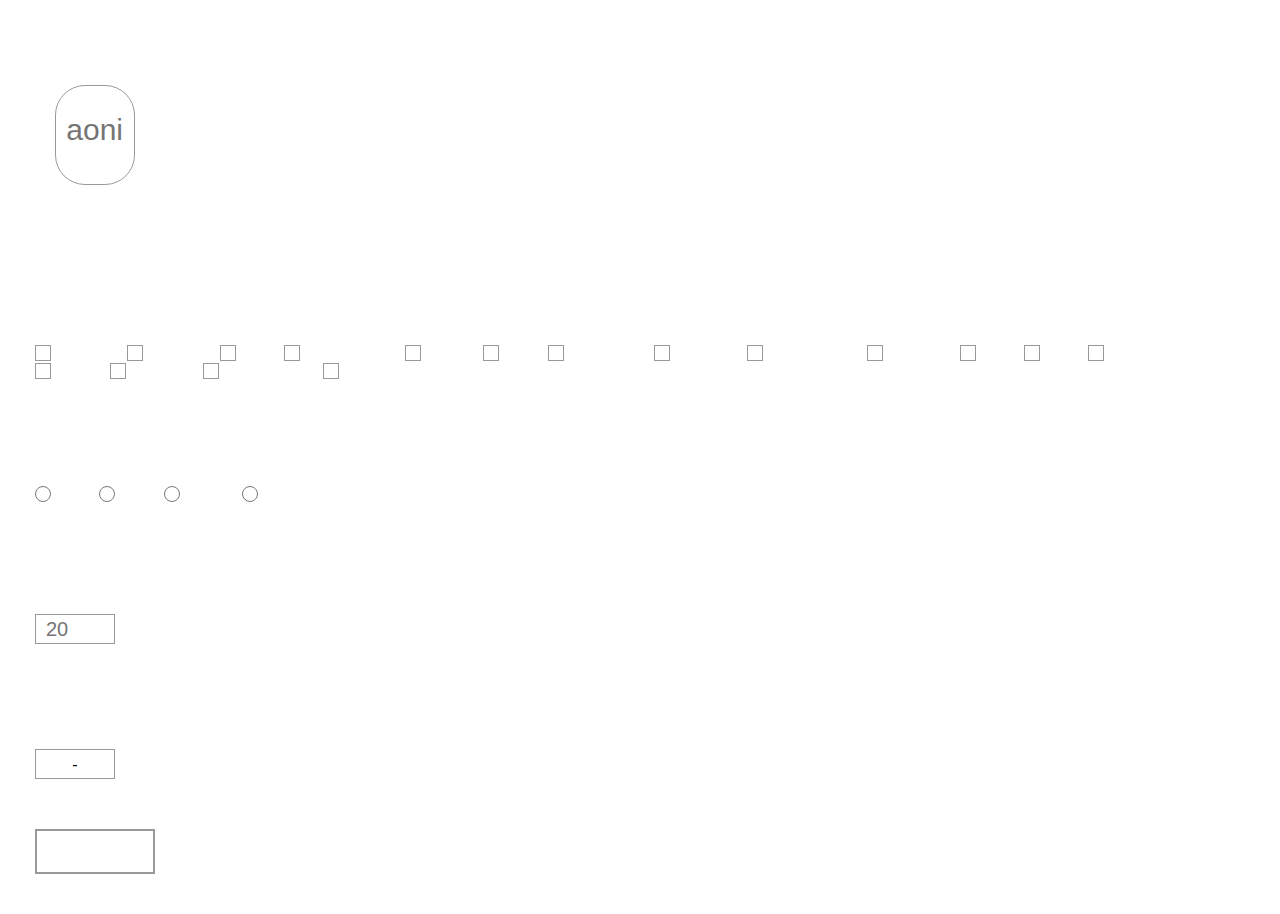
==== index.html @ 16d775b9 "testA" ====
<!DOCTYPE html>
<html>

<head>
	<meta charset="UTF-8" />
	<meta name="viewport" content="width=device-width, initial-scale=1.0" />
	<meta http-equiv="X-UA-Compatible" content="ie=edge" />
	<link rel="stylesheet" href="style.css" />
	<title>クリエイター登録</title>
</head>

<body text="White">
	<!-- 画像提出form -->
	<div id="forms">
		<form class="item__contet" id="form"
			action="https://script.google.com/macros/s/AKfycbwlrCYbHKGyHQsogHEjHKd1Z4Wr1yRNMvpSIsrv6L2UVwVvDoSY5TIZ1z4NkcLdX6YW/exec"
			method="POST">
			<div class="item__box" id="tiktokid">
				<label for="tiktokid">
					<h4 class="item__title">TikTokID</h4>
				</label>
				<div><input class="item__contet_tiktokid" name="tiktokid" id="tiktokid" type="text" placeholder="aoni3150" required> </div>
			</div>
			<div class="item__box" id="genre">
				<h4 class="item__title">投稿ジャンル</h4>
				<p>TikTokで投稿している動画のジャンルを<strong>１つ</strong>お答えください。</p>
				<br>
				<span>
					<input type="checkbox" id="カップル" value="カップル" name="genre">
					<label for="カップル">カップル</label>
				</span>
				<span>
					<input type="checkbox" id="エンタメ" value="エンタメ" name="genre">
					<label for="エンタメ">エンタメ</label>
				</span>
				<span>
					<input type="checkbox" id="料理" value="料理" name="genre">
					<label for="料理">料理</label>
				</span>
				<span>
					<input type="checkbox" id="ファッション" value="ファッション" name="genre">
					<label for="ファッション">ファッション</label>
				</span>
				<span>
					<input type="checkbox" id="ペット" value="ペット" name="genre">
					<label for="ペット">ペット</label>
				</span>
				<span>
					<input type="checkbox" id="美容" value="美容" name="genre">
					<label for="美容">美容</label>
				</span>
				<span>
					<input type="checkbox" id="ファミリー" value="ファミリー" name="genre">
					<label for="ファミリー">ファミリー</label>
				</span>
				<span>
					<input type="checkbox" id="スポーツ" value="スポーツ" name="genre">
					<label for="スポーツ">スポーツ</label>
				</span>
				<span>
					<input type="checkbox" id="アニメ・漫画" value="アニメ・漫画" name="genre">
					<label for="アニメ・漫画">アニメ・漫画</label>
				</span>
				<span>
					<input type="checkbox" id="イラスト" value="イラスト" name="genre">
					<label for="イラスト">イラスト</label>
				</span>
				<span>
					<input type="checkbox" id="旅行" value="旅行" name="genre">
					<label for="旅行">旅行</label>
				</span>
				<span>
					<input type="checkbox" id="音楽" value="音楽" name="genre">
					<label for="音楽">音楽</label>
				</span>
				<span>
					<input type="checkbox" id="フィットネス" value="フィットネス" name="genre">
					<label for="フィットネス">フィットネス</label>
				</span>
				<span>
					<input type="checkbox" id="VLOG" value="VLOG" name="genre">
					<label for="VLOG">VLOG</label>
				</span>
				<span>
					<input type="checkbox" id="ビジネス" value="ビジネス" name="genre">
					<label for="ビジネス">ビジネス</label>
				</span>
				<span>
					<input type="checkbox" id="ライフハック" value="ライフハック" name="genre">
					<label for="ライフハック">ライフハック</label>
				</span>
				<span>
					<input type="checkbox" id="グルメ" value="グルメ" name="genre">
					<label for="グルメ">グルメ</label>
				</span>
				<script>
					const checkMax = 1;
					const checkBoxes = document.getElementsByName('genre');

					function checkCount(target) {
						let checkCount = 0;
						checkBoxes.forEach(checkBox => {
							if (checkBox.checked) {
								checkCount++;
							}
						});
						if (checkCount > checkMax) {
							target.checked = false;
						}
					}

					checkBoxes.forEach(checkBox => {
						checkBox.addEventListener('change', () => {
							checkCount(checkBox);
						})
					});
				</script>
			</div>
			<div class="item__box" id="sex">
				<h4 class="item__title">性別</h4>
				<div class="item__contet">
					<input type="radio" id="inq1" name="sex" value="男性">
					<label for="inq1">男性</label>
					<input type="radio" id="inq2" name="sex" value="女性">
					<label for="inq2">女性</label>
					<input type="radio" id="inq3" name="sex" value="その他">
					<label for="inq3">その他</label>
					<input type="radio" id="inq4" name="sex" value="回答しない">
					<label for="inq4">回答しない</label>
				</div>
			</div>
			<div class="item__box" id="age">
				<label for="age">
					<h4 class="item__title">年齢</h4>
				</label>
				<input class="item__contet" name="age" id="age" type="number" placeholder="20" min="0" max="150"
					required><span>
					歳</span>
			</div>
			<div class="item__box" id="residence">
				<label for="residence_">
					<h4 class="item__title">居住地（都道府県）</h4>
				</label>
				<select name="residence" id="residence_" placeholder="選択してください">
					<option value="">-</option>
					<option value="北海道">北海道</option>
					<option value="青森県">青森県</option>
					<option value="岩手県">岩手県</option>
					<option value="宮城県">宮城県</option>
					<option value="秋田県">秋田県</option>
					<option value="山形県">山形県</option>
					<option value="福島県">福島県</option>
					<option value="茨城県">茨城県</option>
					<option value="栃木県">栃木県</option>
					<option value="群馬県">群馬県</option>
					<option value="埼玉県">埼玉県</option>
					<option value="千葉県">千葉県</option>
					<option value="東京都">東京都</option>
					<option value="神奈川県">神奈川県</option>
					<option value="新潟県">新潟県</option>
					<option value="富山県">富山県</option>
					<option value="石川県">石川県</option>
					<option value="福井県">福井県</option>
					<option value="山梨県">山梨県</option>
					<option value="長野県">長野県</option>
					<option value="岐阜県">岐阜県</option>
					<option value="静岡県">静岡県</option>
					<option value="愛知県">愛知県</option>
					<option value="三重県">三重県</option>
					<option value="滋賀県">滋賀県</option>
					<option value="京都府">京都府</option>
					<option value="大阪府">大阪府</option>
					<option value="兵庫県">兵庫県</option>
					<option value="奈良県">奈良県</option>
					<option value="和歌山県">和歌山県</option>
					<option value="鳥取県">鳥取県</option>
					<option value="島根県">島根県</option>
					<option value="岡山県">岡山県</option>
					<option value="広島県">広島県</option>
					<option value="山口県">山口県</option>
					<option value="徳島県">徳島県</option>
					<option value="香川県">香川県</option>
					<option value="愛媛県">愛媛県</option>
					<option value="高知県">高知県</option>
					<option value="福岡県">福岡県</option>
					<option value="佐賀県">佐賀県</option>
					<option value="長崎県">長崎県</option>
					<option value="熊本県">熊本県</option>
					<option value="大分県">大分県</option>
					<option value="宮崎県">宮崎県</option>
					<option value="鹿児島県">鹿児島県</option>
					<option value="沖縄県">沖縄県</option>
				</select>
			</div>
			<input type="hidden" id="useridfield" name="useridfield" value="test2">
			<div class="item__box" id="sendbtn">
				<input type="submit" value="Register" id="Register" onclick="click_s()">
				<script>
					const form = document.querySelector('#form');
					function click_s() {
						form.submit();
						window.close();
						form[0].reset();

						return false;
					}
				</script>
			</div>
		</form>
	</div>
	<script charset="utf-8" src="https://static.line-scdn.net/liff/edge/2/sdk.js"></script>
</body>

</html>
---- style.css ----
html,
body {
    font-family: -apple-system, BlinkMacSystemFont, Segoe UI, Roboto, Oxygen, Ubuntu, Cantarell, Fira Sans, Droid Sans, Helvetica Neue, sans-serif;
    padding: 0;
}

body {
    background-image: url("https://solezore.co.jp/wp-content/uploads/2022/03/bg.jpg");
    background-size: cover;
    margin: 30px;
}

.item__contet {
    text-align: left;
}

form {
    margin: 5px;
}

h4 {
    font-size: 20px;
    padding-bottom: 5px;
}

select {
    -webkit-appearance: none;
    /* ベンダープレフィックス(Google Chrome、Safari用) */
    -moz-appearance: none;
    /* ベンダープレフィックス(Firefox用) */
    appearance: none;
    /* 標準のスタイルを無効にする */
}

::-ms-expand {
    /* select要素のデザインを無効にする（IE用） */
    display: none;
}

/**************************************************************
 ****************************TiktokID**************************
 **************************************************************/

#tiktokid>div::before{
	content: "@";
    font-size: 20px;
}

#tiktokid {
    padding-bottom: 20px;
}

.item__contet_tiktokid {
    background: #fff;
    border: 1px solid #999999;
    border-radius: 30px;
    box-sizing: border-box;
    -moz-box-sizing: border-box;
    -webkit-box-sizing: border-box;
    font-size: 30px;
    padding: 10px;
    height: 100px;
    width: 80px;
}

/**************************************************************
 ***************************QRフォーム***************************
 **************************************************************/
/*
#setQR {
    padding-bottom: 20px;
}

#setQR label {
    border: 1px solid #999999;
    box-sizing: border-box;
    -moz-box-sizing: border-box;
    -webkit-box-sizing: border-box;
    text-align: left;
    cursor: pointer;
    display: block;
    font-size: 16px;
    padding: 8px;
    position: relative;
    height: 40px;
    width: 220px;
}

#setQR label::before {
    content: "＋";
    color: #333333;
    font-size: 20px;
    line-height: 1;
    margin-top: -9px;
    right: 10px;
    position: absolute;
    top: 50%;
}

#setQR input[type=file] {
    display: none;
} */

/**************************************************************
 *****************************ジャンル***************************
 **************************************************************/

#genre {
    padding-bottom: 20px;
}

#genre input[type=checkbox] {
    display: none;
    margin: 0;
}

#genre input[type=checkbox]+label {
    cursor: pointer;
    display: inline-block;
    font-size: 14px;
    line-height: 16px;
    margin-right: 8px;
    padding: 0 0 0 24px;
    position: relative;
}

#genre input[type=checkbox]+label::before {
    border: 1px solid #999999;
    box-sizing: border-box;
    -moz-box-sizing: border-box;
    -webkit-box-sizing: border-box;
    content: "";
    display: block;
    margin-top: -9px;
    position: absolute;
    left: 0;
    top: 50%;
    height: 16px;
    width: 16px;
}

#genre input[type=checkbox]:checked+label::after {
    box-sizing: border-box;
    -moz-box-sizing: border-box;
    -webkit-box-sizing: border-box;
    content: "";
    display: block;
    position: absolute;
    top: 50%;
}

#genre input[type=checkbox]:checked+label::after {
    border-bottom: 1px solid #333333;
    border-left: 1px solid #333333;
    left: 3px;
    margin-top: -6px;
    transform: rotate(-45deg);
    -webkit-transform: rotate(-45deg);
    height: 6px;
    width: 10px;
}

/**************************************************************
 ******************************性別*****************************
 **************************************************************/

#sex {
    padding-bottom: 20px;
}

#sex input[type=radio] {
    display: none;
    margin: 0;
}

#sex input[type=radio]+label {
    cursor: pointer;
    display: inline-block;
    font-size: 14px;
    line-height: 18px;
    margin-right: 8px;
    padding: 0 0 0 24px;
    position: relative;
}

#sex input[type=radio]+label::before {
    border: 1px solid #777777;
    border-radius: 50%;
    box-sizing: border-box;
    -moz-box-sizing: border-box;
    -webkit-box-sizing: border-box;
    content: "";
    display: block;
    margin-top: -9px;
    position: absolute;
    left: 0;
    top: 50%;
    height: 16px;
    width: 16px;
}

#sex input[type=radio]:checked+label::after {
    background: #333333;
    border-radius: 50%;
    box-sizing: border-box;
    -moz-box-sizing: border-box;
    -webkit-box-sizing: border-box;
    content: "";
    display: block;
    margin-top: -4px;
    position: absolute;
    left: 4px;
    top: 45%;
    height: 8px;
    width: 8px;
}

/**************************************************************
 ******************************年齢*****************************
 **************************************************************/


#age {
    padding-bottom: 20px;
}

#age label {
    display: block;
    font-size: 16px;
    padding-bottom: 5px;
}

#age input[type=number] {
    background: #fff;
    border: 1px solid #999999;
    border-radius: 0;
    box-sizing: border-box;
    -moz-box-sizing: border-box;
    -webkit-box-sizing: border-box;
    font-size: 20px;
    padding: 10px;
    height: 30px;
    width: 80px;
}

/**************************************************************
 *****************************居住地****************************
 **************************************************************/

#residence {
    padding-bottom: 20px;
    position: relative;
}

#residence select {
    appearance: none;
    -moz-appearance: none;
    -ms-appearance: none;
    -webkit-appearance: none;
    background: #FFFFFF;
    border: 1px solid #999999;
    border-radius: 0;
    box-sizing: border-box;
    -moz-box-sizing: border-box;
    -webkit-box-sizing: border-box;
    cursor: pointer;
    font-size: 16px;
    /* padding: 10px; */
    color: #000;
    position: relative;
    text-align: center;
    height: 30px;
    width: 80px;
}

#residence label {
    position: relative;
}


/**************************************************************
 ***************************送信ボタン***************************
 **************************************************************/

#sendbtn {
    margin-top: 30px;
    margin-bottom: 40px;
}

#sendbtn input[type=submit] {
    appearance: none;
    -webkit-appearance: none;
    background-color: transparent;
    border: 2px solid #999999;
    border-radius: 0;
    color: #FFFFFF;
    cursor: pointer;
    display: block;
    font-size: 20px; 
    padding: 10px;
    text-align: center;
    text-decoration: none;
    transition: 0.2s ease-in-out;
    -o-transition: 0.2s ease-in-out;
    -moz-transition: 0.2s ease-in-out;
    -webkit-transition: 0.2s ease-in-out;
    height: 45px;
    width: 120px;
}

#sendbtn input[type=submit]:hover {
    background-color: #999999;
    color: #FFFFFF;
}
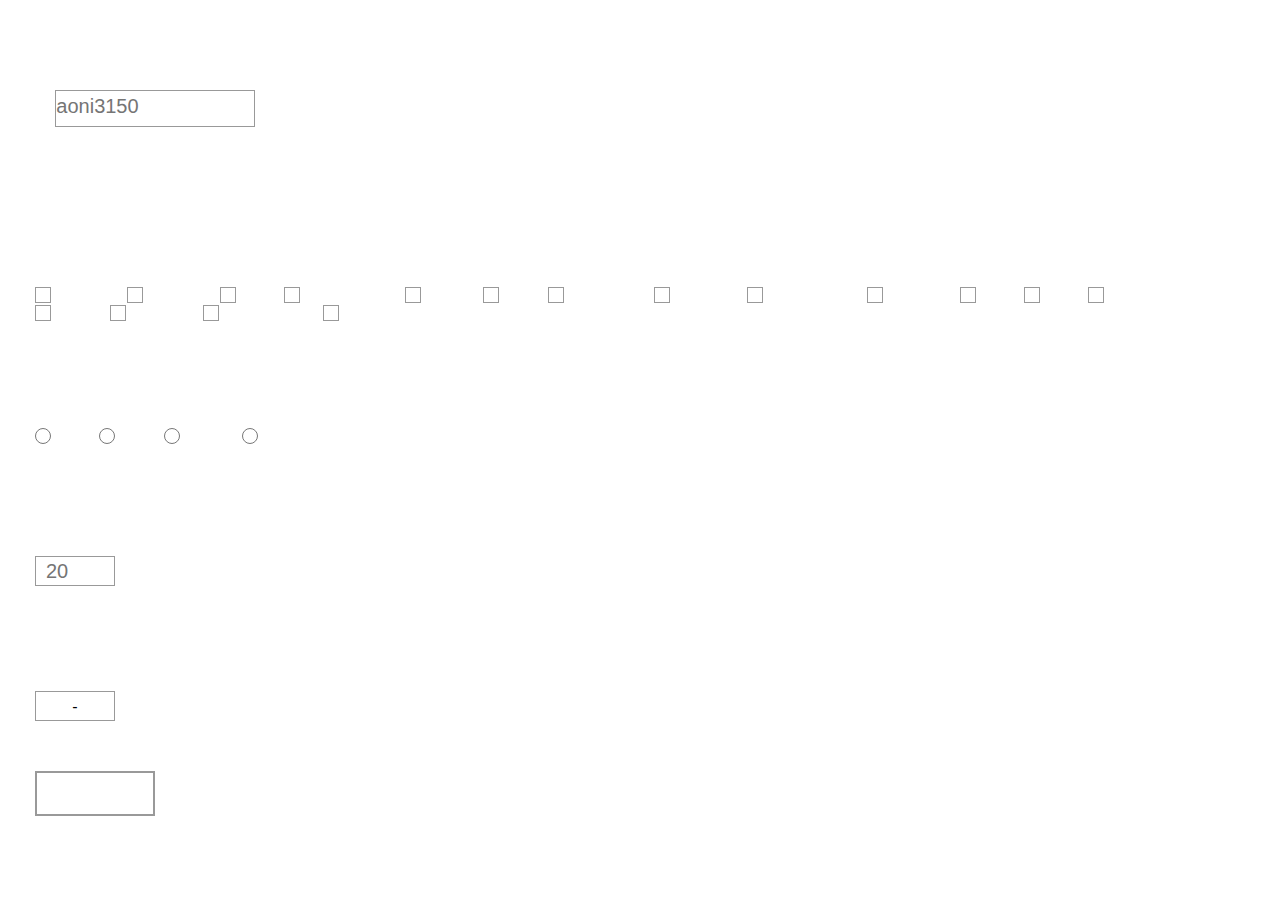
==== commit 4605927f: "testA" ====
--- a/index.html
+++ b/index.html
@@ -19,7 +19,8 @@
 				<label for="tiktokid">
 					<h4 class="item__title">TikTokID</h4>
 				</label>
-				<div><input class="item__contet_tiktokid" name="tiktokid" id="tiktokid" type="text" placeholder="aoni3150" required> </div>
+				<div><input class="item__contet_tiktokid" name="tiktokid" id="tiktokid" type="text"
+						placeholder="aoni3150" required> </div>
 			</div>
 			<div class="item__box" id="genre">
 				<h4 class="item__title">投稿ジャンル</h4>
@@ -196,13 +197,31 @@
 			<div class="item__box" id="sendbtn">
 				<input type="submit" value="Register" id="Register" onclick="click_s()">
 				<script>
+
 					const form = document.querySelector('#form');
 					function click_s() {
+						isCheck();
 						form.submit();
 						window.close();
 						form[0].reset();
 
 						return false;
+					}
+
+					function isCheck() {
+						let arr_checkBoxes = document.getElementsByName("genre");
+						let count = 0;
+						for (let i = 0; i < arr_checkBoxes.length; i++) {
+							if (arr_checkBoxes[i].checked) {
+								count++;
+							}
+						}
+						if (count > 0) {
+							return true;
+						} else {
+							window.alert("ジャンルを1つ以上選択してください。");
+							return false;
+						};
 					}
 				</script>
 			</div>
--- a/style.css
+++ b/style.css
@@ -50,17 +50,24 @@
     padding-bottom: 20px;
 }
 
+#tiktokid label {
+    display: block;
+    font-size: 16px;
+    padding-bottom: 5px;
+}
+
 .item__contet_tiktokid {
     background: #fff;
     border: 1px solid #999999;
-    border-radius: 30px;
-    box-sizing: border-box;
-    -moz-box-sizing: border-box;
-    -webkit-box-sizing: border-box;
-    font-size: 30px;
-    padding: 10px;
-    height: 100px;
-    width: 80px;
+    border-radius: 0px;
+    box-sizing: border-box;
+    -moz-box-sizing: border-box;
+	-webkit-box-sizing: border-box;
+	line-height: 30px;
+	font-size: 20px;
+	padding: 15px 0px 0px 0px;
+    height: 30px;
+    width: 200px;
 }
 
 /**************************************************************
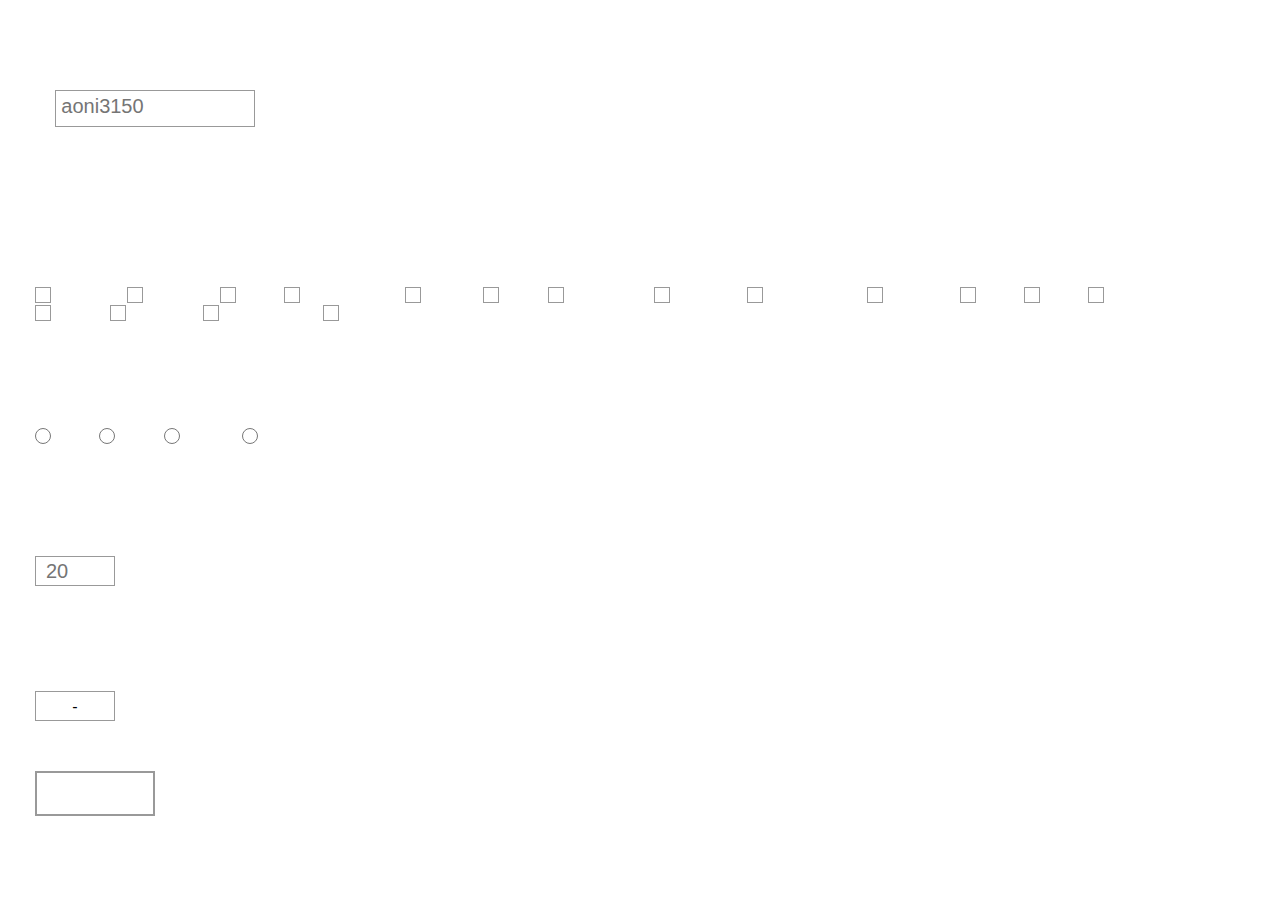
==== commit fb2d5133: "test" ====
--- a/index.html
+++ b/index.html
@@ -13,7 +13,7 @@
 	<!-- 画像提出form -->
 	<div id="forms">
 		<form class="item__contet" id="form"
-			action="https://script.google.com/macros/s/AKfycbwlrCYbHKGyHQsogHEjHKd1Z4Wr1yRNMvpSIsrv6L2UVwVvDoSY5TIZ1z4NkcLdX6YW/exec"
+			action="https://script.google.com/macros/s/AKfycbxXzogO6qMNCIs4-NQNmxlSeo5dpekiQFqP2N5hXFNgzK7NGCRhTzPJzJBbWRmIC4U3/exec"
 			method="POST">
 			<div class="item__box" id="tiktokid">
 				<label for="tiktokid">
@@ -194,21 +194,14 @@
 				</select>
 			</div>
 			<input type="hidden" id="useridfield" name="useridfield" value="test2">
+			<input type="hidden" id="displayName" name="displayName" value="test2">
 			<div class="item__box" id="sendbtn">
 				<input type="submit" value="Register" id="Register" onclick="click_s()">
 				<script>
 
 					const form = document.querySelector('#form');
+
 					function click_s() {
-						isCheck();
-						form.submit();
-						window.close();
-						form[0].reset();
-
-						return false;
-					}
-
-					function isCheck() {
 						let arr_checkBoxes = document.getElementsByName("genre");
 						let count = 0;
 						for (let i = 0; i < arr_checkBoxes.length; i++) {
@@ -217,7 +210,9 @@
 							}
 						}
 						if (count > 0) {
-							return true;
+							form.submit();
+							window.close();
+							form[0].reset();
 						} else {
 							window.alert("ジャンルを1つ以上選択してください。");
 							return false;
--- a/style.css
+++ b/style.css
@@ -65,7 +65,7 @@
 	-webkit-box-sizing: border-box;
 	line-height: 30px;
 	font-size: 20px;
-	padding: 15px 0px 0px 0px;
+	padding: 15px 0px 0px 5px;
     height: 30px;
     width: 200px;
 }
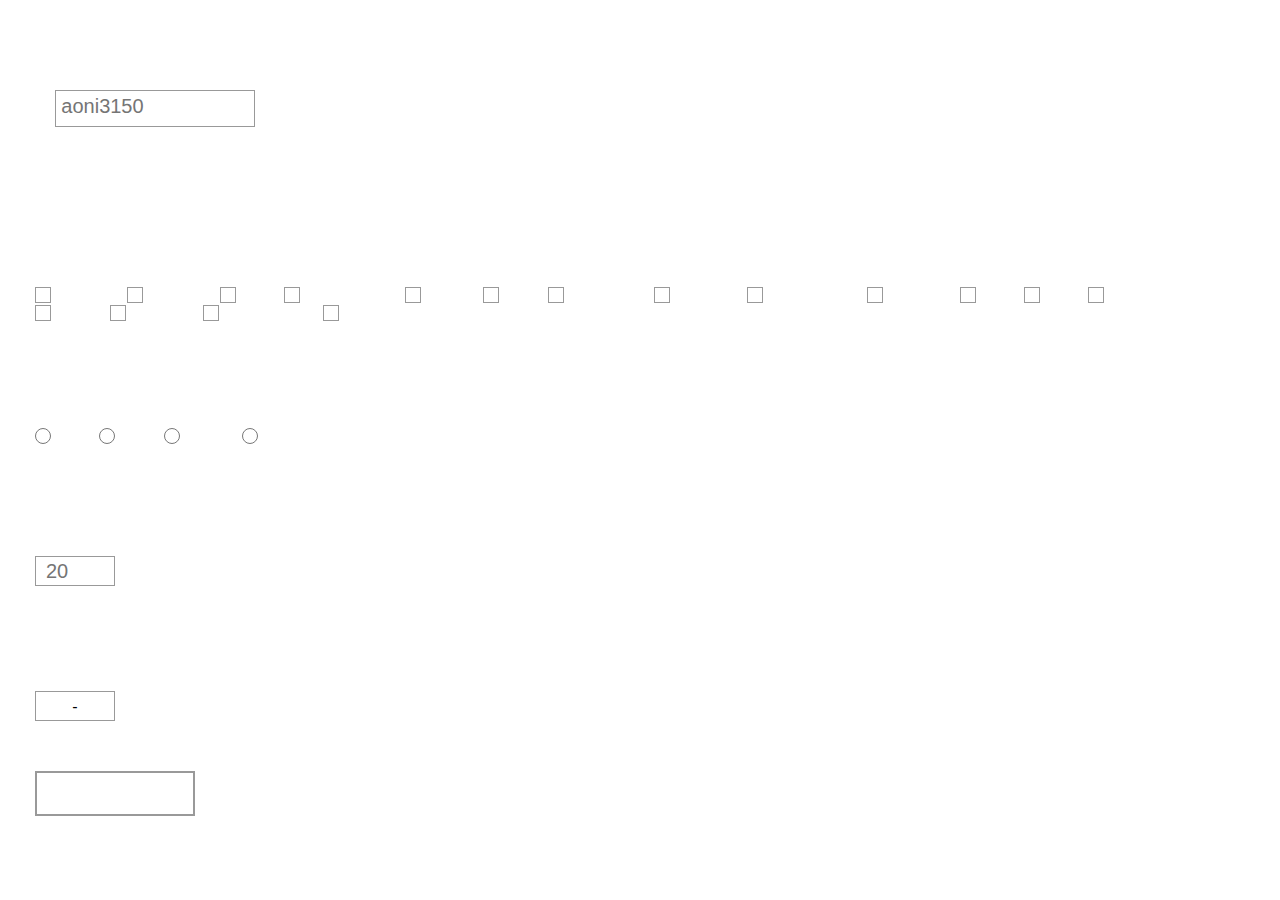
==== commit aa5c5a9f: "test" ====
--- a/index.html
+++ b/index.html
@@ -13,7 +13,7 @@
 	<!-- 画像提出form -->
 	<div id="forms">
 		<form class="item__contet" id="form"
-			action="https://script.google.com/macros/s/AKfycbxXzogO6qMNCIs4-NQNmxlSeo5dpekiQFqP2N5hXFNgzK7NGCRhTzPJzJBbWRmIC4U3/exec"
+			action="https://script.google.com/macros/s/AKfycbzq7ON8rthmZFb3rq_M05LL93x01grLv-AelmPkLZYPqxq66YXf_RR1-Mh2b-tdMKt6/exec"
 			method="POST">
 			<div class="item__box" id="tiktokid">
 				<label for="tiktokid">
@@ -24,7 +24,7 @@
 			</div>
 			<div class="item__box" id="genre">
 				<h4 class="item__title">投稿ジャンル</h4>
-				<p>TikTokで投稿している動画のジャンルを<strong>１つ</strong>お答えください。</p>
+				<p>TikTokで投稿している動画で最も注力しているジャンルを<strong>１つ</strong>お答えください。</p>
 				<br>
 				<span>
 					<input type="checkbox" id="カップル" value="カップル" name="genre">
@@ -194,9 +194,9 @@
 				</select>
 			</div>
 			<input type="hidden" id="useridfield" name="useridfield" value="test2">
-			<input type="hidden" id="displayName" name="displayName" value="test2">
+			<input type="hidden" id="displayNamefield" name="displayNamefield" value="test2">
 			<div class="item__box" id="sendbtn">
-				<input type="submit" value="Register" id="Register" onclick="click_s()">
+				<input type="submit" value="Register" id="クリエイター登録" onclick="click_s()">
 				<script>
 
 					const form = document.querySelector('#form');
--- a/style.css
+++ b/style.css
@@ -312,7 +312,7 @@
     -moz-transition: 0.2s ease-in-out;
     -webkit-transition: 0.2s ease-in-out;
     height: 45px;
-    width: 120px;
+    width: 160px;
 }
 
 #sendbtn input[type=submit]:hover {
